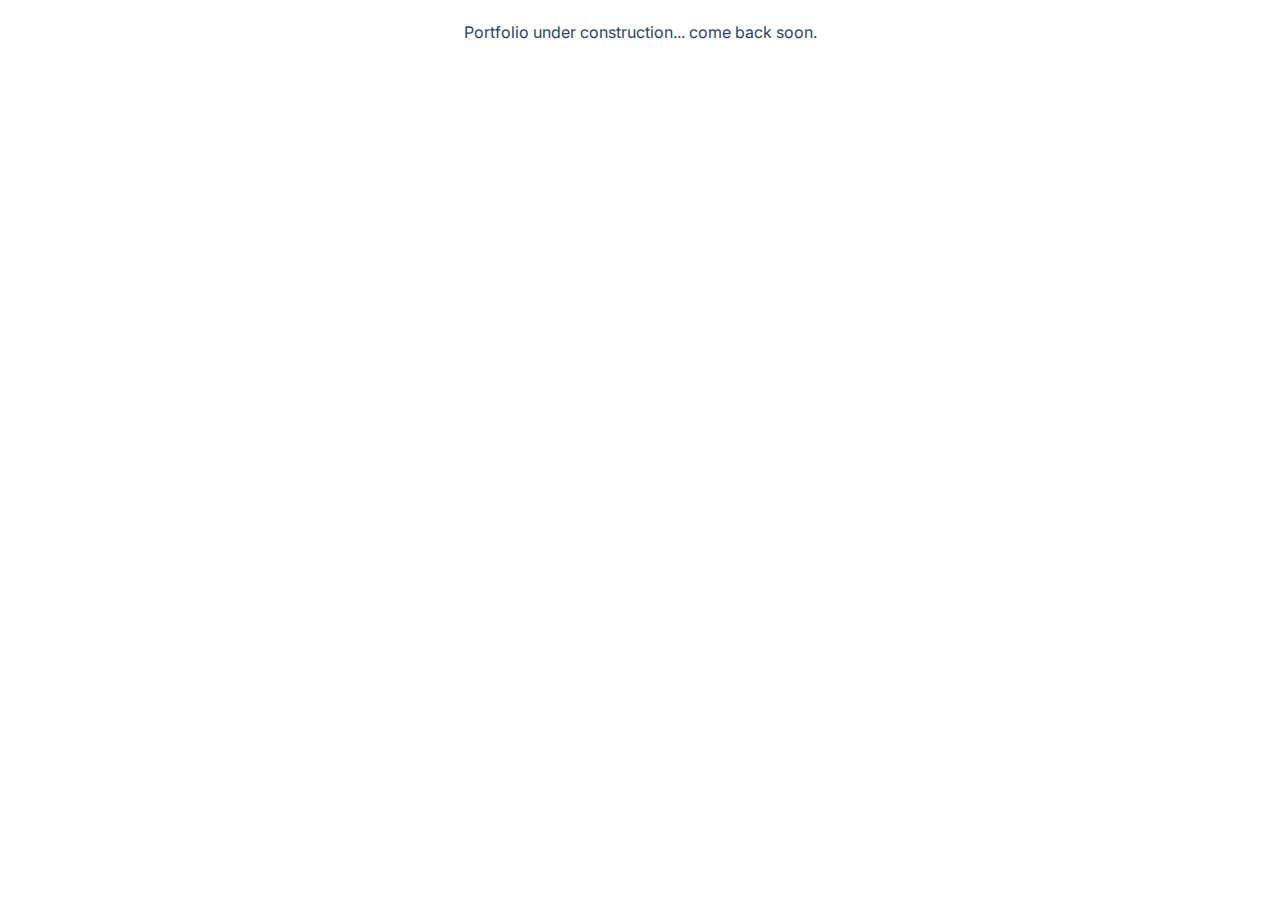
==== projects/index.html @ d7df23b7 "about me, header" ====
<!DOCTYPE html>
<html>
	<head>
		<meta charset="utf-8">
		<meta name="viewport" content="width=device-width, initial-scale=1">
		<title>Emily Cejka</title>
		<link rel="stylesheet" href="https://fonts.googleapis.com/css2?family=Inter:wght@400;500;600;700&display=swap"/>
		<link rel="stylesheet" href="../style.css">
	</head>
	<body>
		<p>Portfolio under construction... come back soon.</p>
	</body>
</html>
---- style.css ----
:root {
	--primary-text-color: #2F435F; /* Navy */
}

h1, h2, h4, h6, p, a, .image-caption {
	font-family: 'Inter', sans-serif;
	color: var(--primary-text-color);
	text-align: center;
	max-width: 800px;
	margin-left: auto;
	margin-right: auto;
	text-decoration: none;
}
ol, dl, dt, dd  {
	font-family: 'Inter', sans-serif;
	color: var(--primary-text-color);
	text-align: left;
	max-width: 800px;
	font-size: 16px;
	font-weight: 400;
	line-height: 32px;
	margin-left: auto;
	margin-right: auto;
}
h1 {
	font-size: 32px;
	font-weight: 500;
	line-height: 32px;
	padding-top: 32px;
}
h2 {
	font-size: 32px;
	font-weight: 600;
	line-height: 32px;
	padding-to: 24px;
	color: #30568c;

}
h4 {
	font-size: 24px;
	font-weight: 500;
	line-height: 24px;
}

h6 {
	font-size: 16px;
	font-weight: 500;
	line-height: 24px;
}
p {
	font-size: 16px;
	font-weight: 400;
	line-height: 32px;
}
img {
	max-width: 88%;
	display: block;
  margin-left: auto;
 	margin-right: auto;
}

.container {
	display: flex;
	width: 100%;
	margin: auto;
}

.row {
	display: flex;
}

.header-row {
	display: inline-flex;
	justify-content: space-between;
	margin-inline: 16px;
	width: 300px;
}

.text-container {
	flex: 1;
	padding-top: 24px;
	padding-bottom: 24px;
	padding-left: 8px;
	padding-right: 8px;
}

.image-container {
	flex: 1;
	display: block;
	justify-content: center;
	padding-top: 24px;
	padding-bottom: 24px;
	padding-left: 8px;
	padding-right: 8px;
}

.image-caption{ 
	color: #4C5C92;
	font-size: 14px;
	font-weight: 400;
	text-align: left;
	margin-left: 40px;
	padding-top: 8px;
 }


.carousel-container {
  position: relative;
  max-width: 1000;
  height: 643px;
  overflow: hidden;
  margin-left: auto;
  margin-right: auto;

}

.carousel-slide {
  display: flex;
  width: 100%;
  height:100%;
}

.carousel-slide img {
  object-fit: cover;
  height: auto;
  max-width: 100%;
}

.carousel-controls {
  display: flex;
  justify-content: center;
  padding-bottom: 24px;
  
}

.prev-btn,
.next-btn {
  cursor: pointer;
  display: inline-block;
  padding-top: 4px;
  padding-bottom: 4px;
  padding-left: 14px;
  padding-right: 14px;
  margin-left: 4px;
  margin-right: 4px;
  font-family: 'Inter', sans-serif;
  font-weight: 500;
  color: var(--primary-text-color);
  font-size: 14px;
  background-color: white;
  border-radius:4px;
  border-style: solid;
  border-width: 1px;
  border-color: var(--primary-text-color);
}

.carousel-controls {
  display: flex;
  justify-content: center;
}

.button {
	cursor: pointer;
  display: flex;
  justify-content: center;
  max-width: 120px;
  padding: 8px 16px;
  margin-left: auto;
  margin-right: auto;
  background-color: var(--primary-text-color);
  font-family: 'Inter', sans-serif;
  font-weight: 500;
  text-decoration-line: none;
  color: white;
  font-size: 14px;
  border-radius: 4px;
}
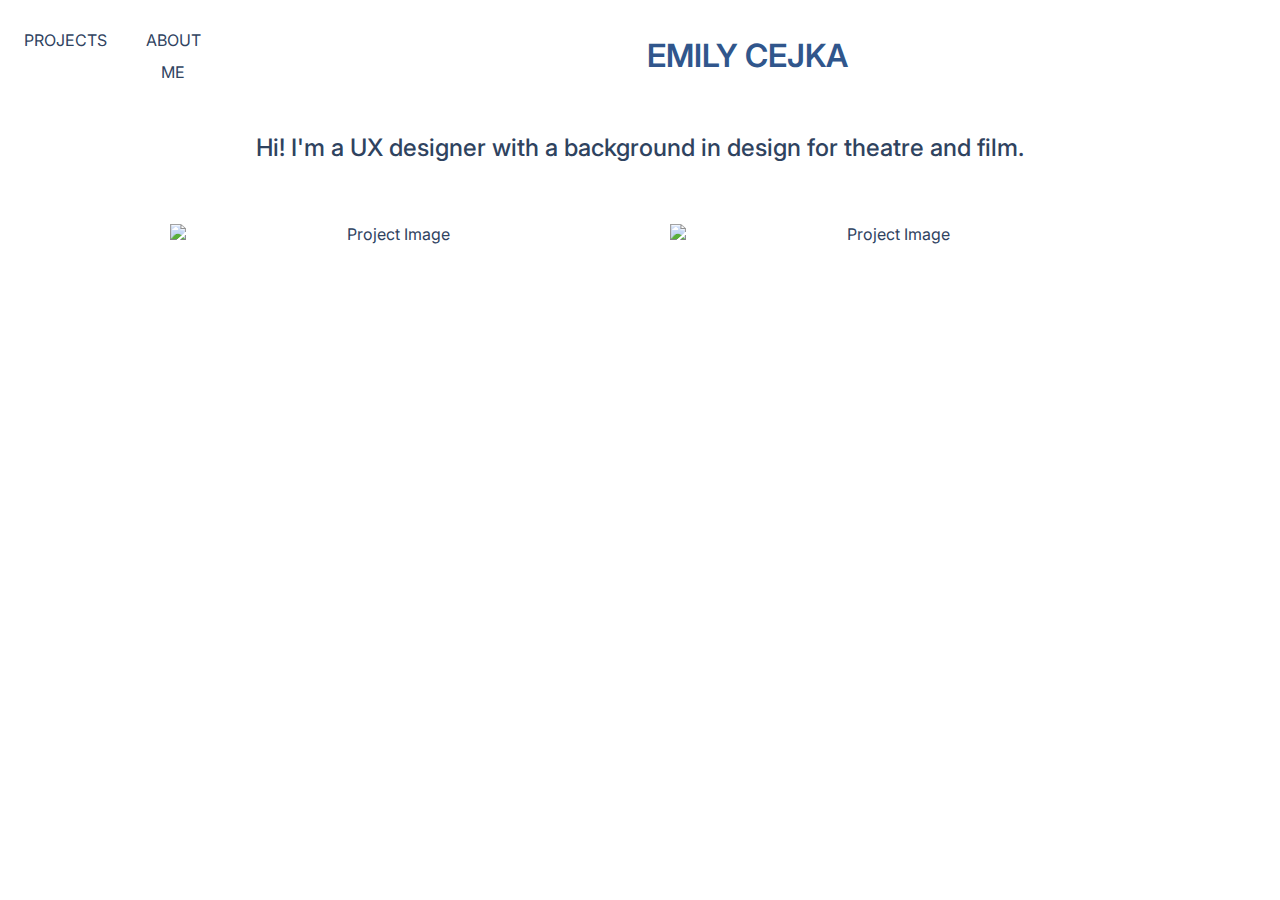
==== commit cea0c7cb: "Homepage populated" ====
--- a/projects/index.html
+++ b/projects/index.html
@@ -8,6 +8,39 @@
 		<link rel="stylesheet" href="../style.css">
 	</head>
 	<body>
-		<p>Portfolio under construction... come back soon.</p>
+		<div class="row">
+			<div class="header-row">
+				<a href="index.html"><p>PROJECTS</p></a>
+			</div>
+			
+			<div class="header-row">
+				<a href="about-me.html"><p>ABOUT ME</p></a>
+			</div>
+
+			<div class="container">
+			<a href="index.html"><h2>EMILY CEJKA</h2></a>
+			</div>
+		</div>
+
+		<h4>Hi! I'm a UX designer with a background in design for theatre and film.</h4>
+
+		<div class="container">
+			<div class="project-card">
+				<a href="costume-companion.html">
+		   		<img src="img/cc-cover.png" alt="Project Image" width="500px"></a>
+		   			<div class="overlay">
+		     			<p class="project-title">Costume Companion</p>
+		   			</div>
+			</div>
+
+			<div class="project-card">
+		   		<a href="goodreads.html">
+		   		<img src="img/gr-cover.png" alt="Project Image" width="500px"></a>
+		   			<div class="overlay">
+		     			<p class="project-title">Goodreads: An Evolution</p>
+		   			</div>
+			</div>
+		</div>
+
 	</body>
 </html>--- a/style.css
+++ b/style.css
@@ -63,17 +63,27 @@
 	display: flex;
 	width: 100%;
 	margin: auto;
+	justify-content: center;
 }
 
 .row {
 	display: flex;
+}
+
+.icon-row {
+	display: flex;
+	justify-content: space-between;
+	margin-inline: 16px; 
+	justify-content: center;
+	margin-top: 32px;
+	margin-left: 16px;
+	margin-right: 16px;
 }
 
 .header-row {
 	display: inline-flex;
 	justify-content: space-between;
 	margin-inline: 16px;
-	width: 300px;
 }
 
 .text-container {
@@ -103,7 +113,6 @@
 	padding-top: 8px;
  }
 
-
 .carousel-container {
   position: relative;
   max-width: 1000;
@@ -111,7 +120,6 @@
   overflow: hidden;
   margin-left: auto;
   margin-right: auto;
-
 }
 
 .carousel-slide {
@@ -165,6 +173,8 @@
   justify-content: center;
   max-width: 120px;
   padding: 8px 16px;
+  margin-top: 32px;
+  margin-bottom: 16px;
   margin-left: auto;
   margin-right: auto;
   background-color: var(--primary-text-color);
@@ -174,4 +184,35 @@
   color: white;
   font-size: 14px;
   border-radius: 4px;
-}+}
+
+
+.project-card {
+  position: relative;
+  display: inline-block;
+  margin-top: 32px;
+}
+
+.overlay {
+  position: absolute;
+  top: 0;
+  left: 0;
+  width: 100%;
+  height: 100%;
+  background-color: rgba(255, 255, 255, 0.8);
+  display: flex;
+  justify-content: center;
+  align-items: center;
+  opacity: 0;
+  transition: opacity 0.3s ease; 
+}
+
+.project-title {
+  font-size: 24px;
+  font-family: 'Inter', sans-serif;
+  color: var(--primary-text-color);
+  font-weight: 500;
+}
+
+.project-card:hover .overlay {
+  opacity: 1;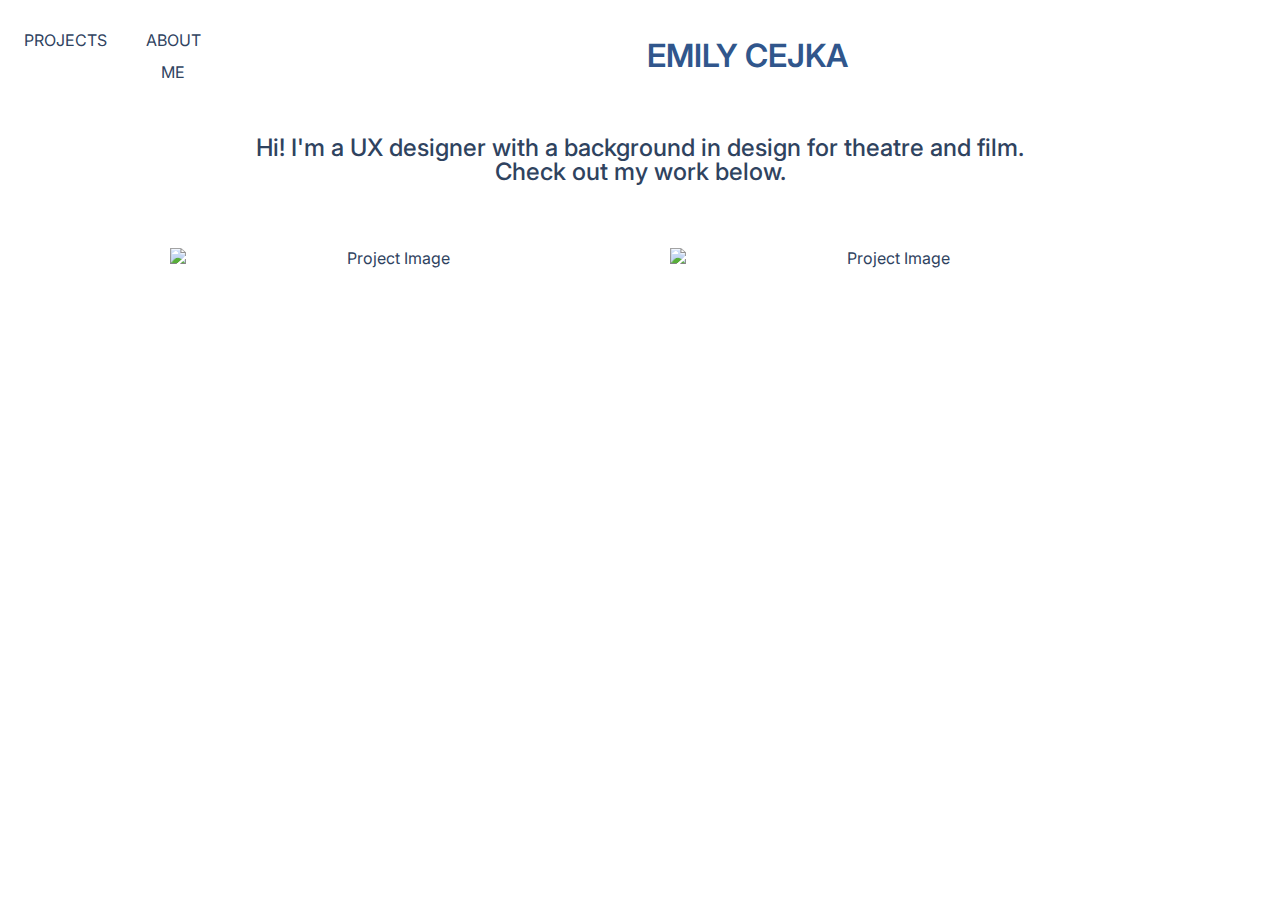
==== commit 03f86609: "Updated H4" ====
--- a/projects/index.html
+++ b/projects/index.html
@@ -22,7 +22,7 @@
 			</div>
 		</div>
 
-		<h4>Hi! I'm a UX designer with a background in design for theatre and film.</h4>
+		<h4>Hi! I'm a UX designer with a background in design for theatre and film. Check out my work below.</h4>
 
 		<div class="container">
 			<div class="project-card">
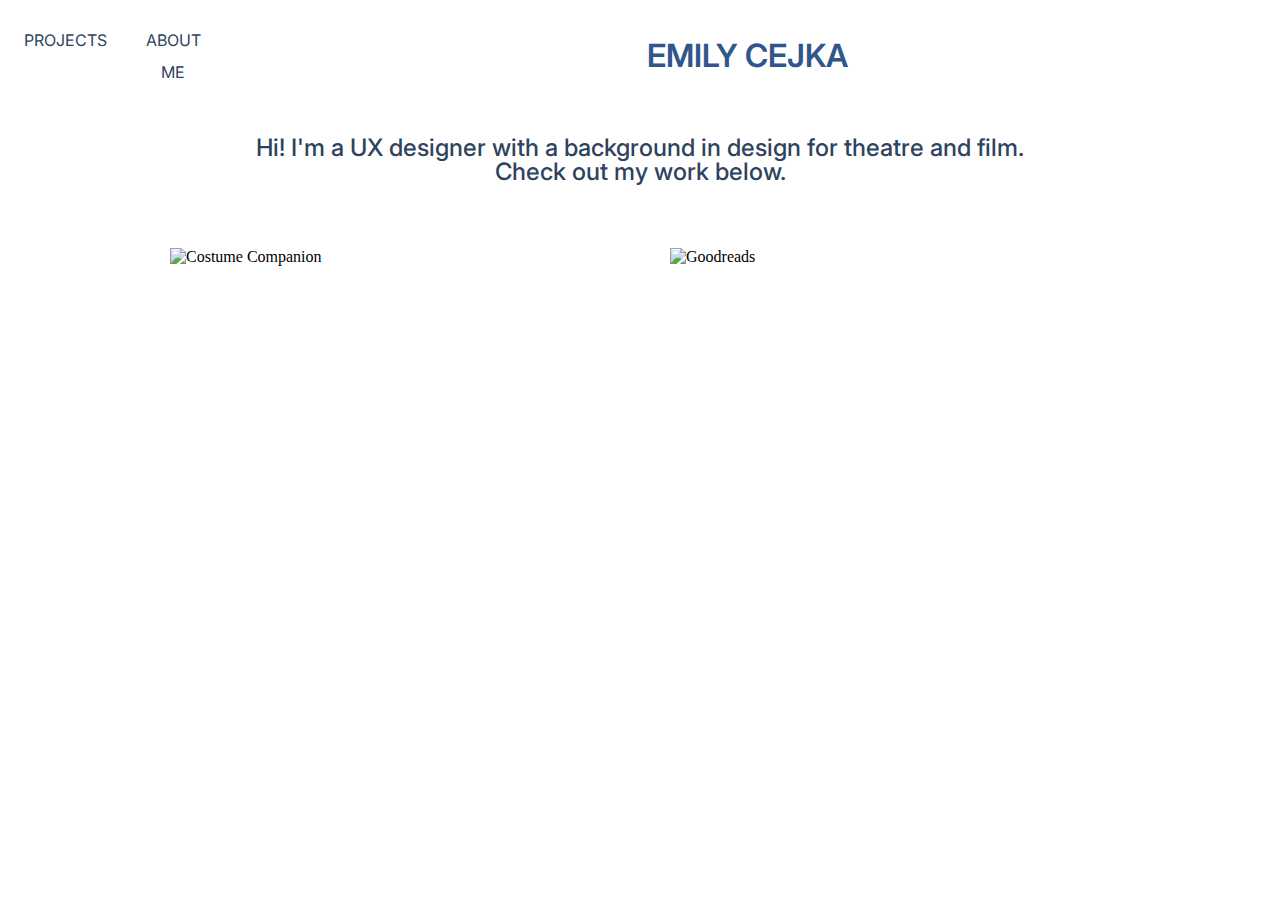
==== commit fc891cb2: "make links on homepage work" ====
--- a/projects/index.html
+++ b/projects/index.html
@@ -26,19 +26,23 @@
 
 		<div class="container">
 			<div class="project-card">
+				<img src="img/cc-cover.png" alt="Costume Companion" width="500px">
+
 				<a href="costume-companion.html">
-		   		<img src="img/cc-cover.png" alt="Project Image" width="500px"></a>
-		   			<div class="overlay">
+					<div class="overlay">
 		     			<p class="project-title">Costume Companion</p>
 		   			</div>
+				</a>
 			</div>
 
 			<div class="project-card">
+		   		<img src="img/gr-cover.png" alt="Goodreads" width="500px"></a>
+
 		   		<a href="goodreads.html">
-		   		<img src="img/gr-cover.png" alt="Project Image" width="500px"></a>
 		   			<div class="overlay">
 		     			<p class="project-title">Goodreads: An Evolution</p>
 		   			</div>
+		   		</a>
 			</div>
 		</div>
 
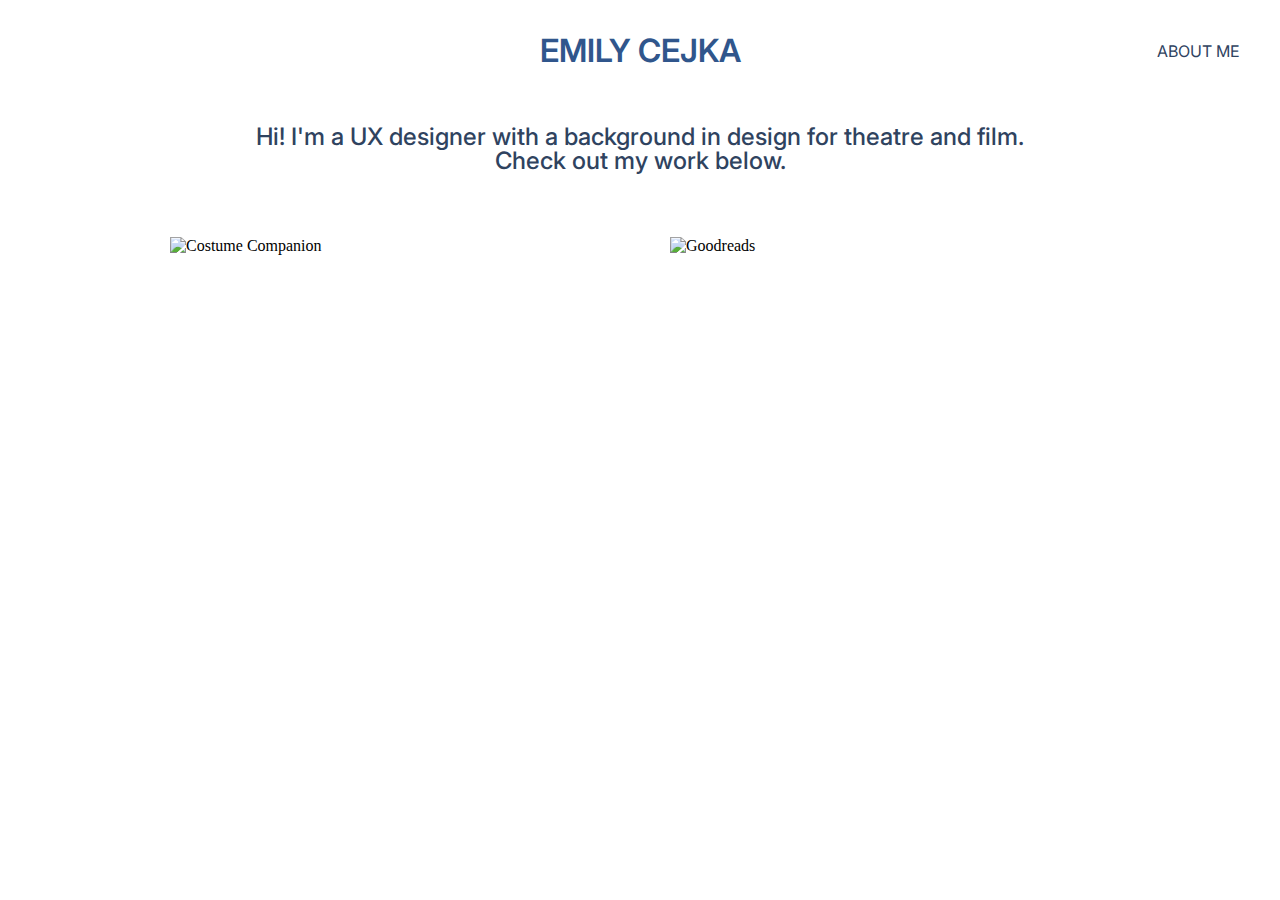
==== commit d281cc5e: "fixing header" ====
--- a/projects/index.html
+++ b/projects/index.html
@@ -8,17 +8,15 @@
 		<link rel="stylesheet" href="../style.css">
 	</head>
 	<body>
-		<div class="row">
-			<div class="header-row">
-				<a href="index.html"><p>PROJECTS</p></a>
-			</div>
-			
-			<div class="header-row">
-				<a href="about-me.html"><p>ABOUT ME</p></a>
+		<div class="header-container">
+			<div class="header-item"></div>
+
+			<div>
+				<a href="index.html"><h2>EMILY CEJKA</h2></a>
 			</div>
 
-			<div class="container">
-			<a href="index.html"><h2>EMILY CEJKA</h2></a>
+			<div class="header-item">
+				<a href="about-me.html"><p>ABOUT ME</p></a>
 			</div>
 		</div>
 
--- a/style.css
+++ b/style.css
@@ -57,6 +57,18 @@
 	display: block;
   margin-left: auto;
  	margin-right: auto;
+}
+
+.header-container {
+	display: flex;
+	justify-content: space-between;
+	align-items: center;
+	padding-left: 24px;
+	padding-right: 24px;
+}
+
+.header-item {
+	min-width: 100px;
 }
 
 .container {
